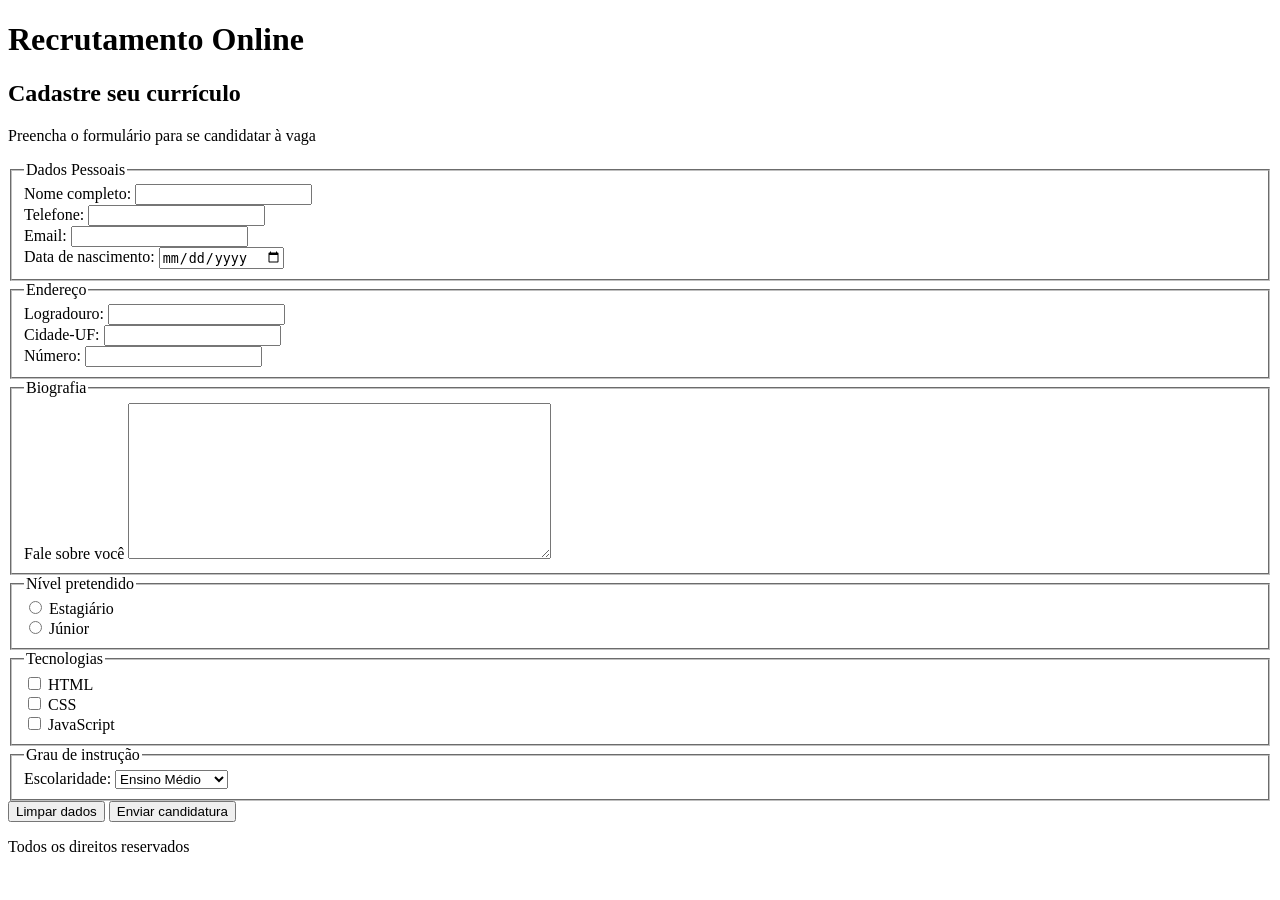
==== aula-3/index.html @ 1353f47f "aula 3 formulario inicial" ====
<!DOCTYPE html>
<html lang="pt-br">
  <head>
    <title>Recrutamento Online</title>
    <meta charset="UTF-8">
  </head>
  <body>
    <header>
      <h1>Recrutamento Online</h1>
    </header>
    <main>
      <section>
        <h2>Cadastre seu currículo</h2>
        <form action="#" method="get">
          <p>Preencha o formulário para se candidatar à vaga</p>
          <fieldset>
            <legend>Dados Pessoais</legend>
            <div>
              <label for="nome_id">Nome completo:</label>
              <input id="nome_id" name="nome" type="text">
            </div>
            <div>
              <label for="telefone_id">Telefone:</label>
              <input id="telefone_id" name="telefone" type="tel">
            </div>
            <div>
              <label for="email_id">Email:</label>
              <input id="email_id" name="email" type="email">
            </div>
            <div>
              <label for="data_nasc_id">Data de nascimento:</label>
              <input id="data_nasc_id" name="data_nasc" type="date">
            </div>
          </fieldset>
          <fieldset>
            <legend>Endereço</legend>
            <div>
              <label for="logradouro_id">Logradouro:</label>
              <input id="logradouro_id" name="logradouro" type="text">
            </div>
            <div>
              <label for="cidade_id">Cidade-UF:</label>
              <input id="cidade_id" name="cidade" type="text">
            </div>
            <div>
              <label for="numero_id">Número:</label>
              <input id="numero_id" name="numero" type="number">
            </div>
          </fieldset>
          <fieldset>
            <legend>Biografia</legend>
            <div>
              <label for="resumo_id">Fale sobre você</label>
              <textarea id="resumo_id" 
                        name="resumo" 
                        rows="10" 
                        cols="50"></textarea>
            </div>
          </fieldset>
          <fieldset>
            <legend>Nível pretendido</legend>
            <div>
              <input id="estagiario_id" 
                     name="nivel" 
                     type="radio"
                     value="estagiario">
              <label for="estagiario_id">Estagiário</label>
            </div>
            <div>
              <input id="junior_id" 
                     name="nivel"
                     type="radio" 
                     value="junior">
              <label for="junior_id">Júnior</label>
            </div>
          </fieldset>
          <fieldset>
            <legend>Tecnologias</legend>
            <div>
              <input id="tec_html_id" 
                     name="tecnologia" 
                     type="checkbox"
                     value="html">
              <label for="tec_html_id">HTML</label>
            </div>
            <div>
              <input id="tec_css_id" 
                     name="tecnologia" 
                     type="checkbox"
                     value="css">
              <label for="tec_css_id">CSS</label>
            </div>
            <div>
              <input id="tec_js_id" 
                     name="tecnologia" 
                     type="checkbox"
                     value="js">
              <label for="tec_js_id">JavaScript</label>
            </div>
          </fieldset>
          <fieldset>
            <legend>Grau de instrução</legend>
            <div>
              <label for="escolaridade_id">Escolaridade:</label>
              <select id="escolaridade_id" name="escolaridade">
                <option value="medio">Ensino Médio</option>
                <option value="graduacao">Graduação</option>
                <option value="pos">Pós-graduação</option>
              </select>
            </div>
          </fieldset>
          <div>
            <button type="reset">Limpar dados</button>
            <button type="submit">Enviar candidatura</button>
          </div>
        </form>
      </section>
    </main>
    <footer>
      <p>Todos os direitos reservados</p>
    </footer>   
  </body>
</html>
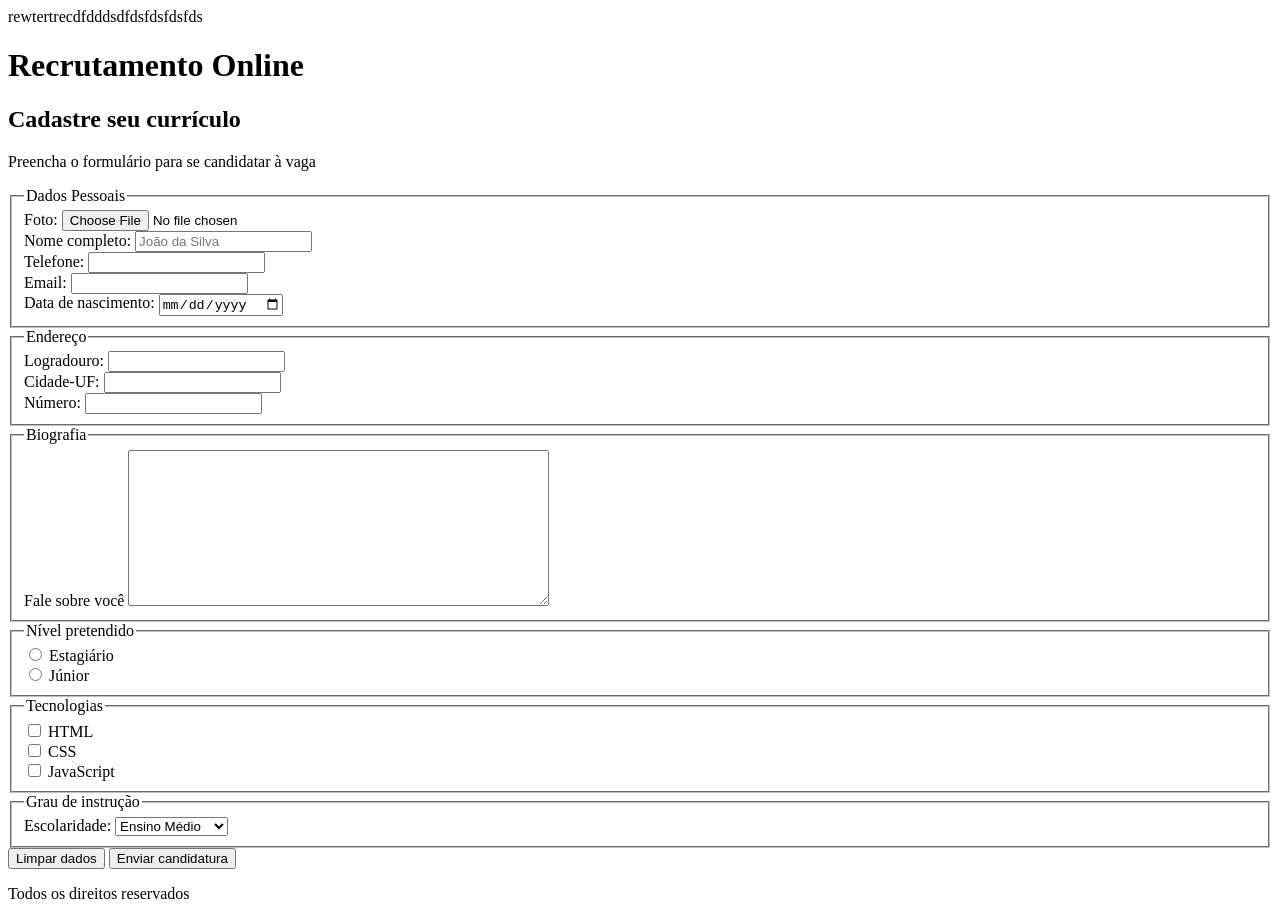
==== commit d930cbf3: "aula 5" ====
--- a/aula-3/index.html
+++ b/aula-3/index.html
@@ -1,4 +1,4 @@
-<!DOCTYPE html>
+rewtertrecdfdddsdfdsfdsfdsfds<!DOCTYPE html>
 <html lang="pt-br">
   <head>
     <title>Recrutamento Online</title>
@@ -11,17 +11,26 @@
     <main>
       <section>
         <h2>Cadastre seu currículo</h2>
-        <form action="#" method="get">
+        <!-- Preenchido o action e o method -->
+         <!-- A foto é um arquivo, obriga o enctype ser multipart -->
+        <form action="https://postman-echo.com/post" method="post" enctype="multipart/form-data">
           <p>Preencha o formulário para se candidatar à vaga</p>
           <fieldset>
             <legend>Dados Pessoais</legend>
+            <!-- Campo novo de foto -->
+            <div>
+              <label for="foto_id">Foto:</label>
+              <input id="foto_id" name="foto" type="file" accept="image/*">
+            </div>
+            <!-- Adicionado placeholder -->
             <div>
               <label for="nome_id">Nome completo:</label>
-              <input id="nome_id" name="nome" type="text">
+              <input id="nome_id" name="nome" type="text" placeholder="João da Silva">
             </div>
+            <!-- Adicionado required -->
             <div>
               <label for="telefone_id">Telefone:</label>
-              <input id="telefone_id" name="telefone" type="tel">
+              <input id="telefone_id" name="telefone" type="tel" required>
             </div>
             <div>
               <label for="email_id">Email:</label>
